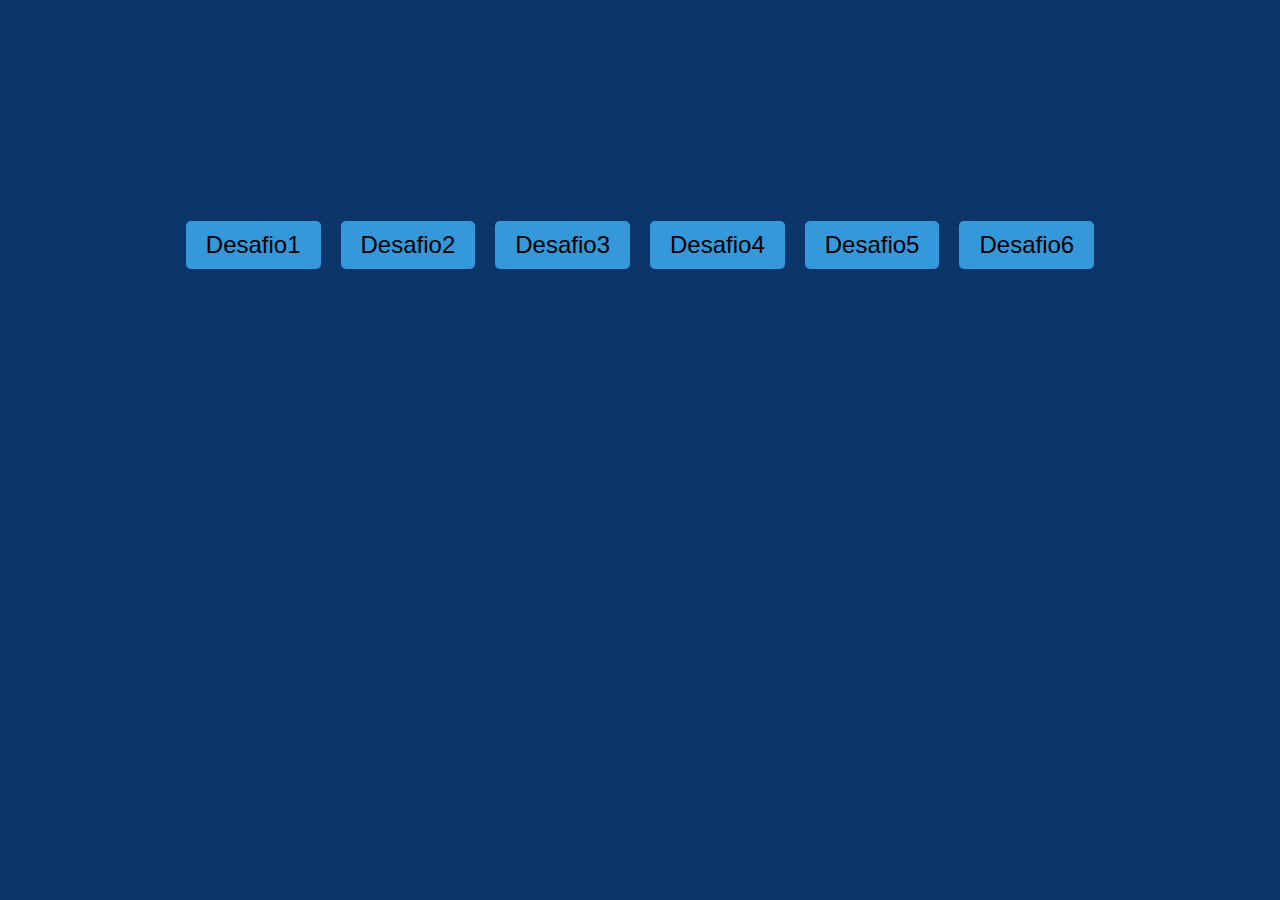
==== LogicaComJavaScriptFuncoes/3_DesafioFuncoes/index.html @ e594ff47 "Desafio 03 funcoes" ====
<!DOCTYPE html>
<html lang="en">
<head>
    <meta charset="UTF-8">
    <meta name="viewport" content="width=device-width, initial-scale=1.0">
    <link rel="stylesheet" href="style.css">
    <title>Document</title>
</head>
<body>
    <header>
        <h1></h1>
    </header>
    <main class="container">
        <button onclick="calcularIMC()" class="button">Desafio1</button>
        <button onclick="calcularFatorialDoNumero()" class="button">Desafio2</button>
        <button onclick="converterValorEmDolar()" class="button">Desafio3</button>
        <button onclick="areaDoPerimetro()" class="button">Desafio4</button>
        <button onclick="areaDoPerimetroCircular()" class="button">Desafio5</button>
        <button onclick="tabuadaDoNumero()" class="button">Desafio6</button>
    </main>
      <script src="app.js"></script>
</body>
</html>
---- LogicaComJavaScriptFuncoes/3_DesafioFuncoes/style.css ----
header {
  text-align: center;
  font-size: 30px;
  color: #279EFF;
}

main, html {
  margin: 0;
  padding: 0;
  height: 50%;
  display: flex;
  justify-content: center;
  align-items: center;
  background-color: #0C356A;
}

.container {
  text-align: center;
  color: #279EFF;
}

.button {
  padding: 10px 20px;
  margin: 10px;
  font-size: 24px;
  border: none;
  background-color: #3498db;
  cursor: pointer;
  border-radius: 5px;
}

.button:hover {
  background-color: #2980b9;
}
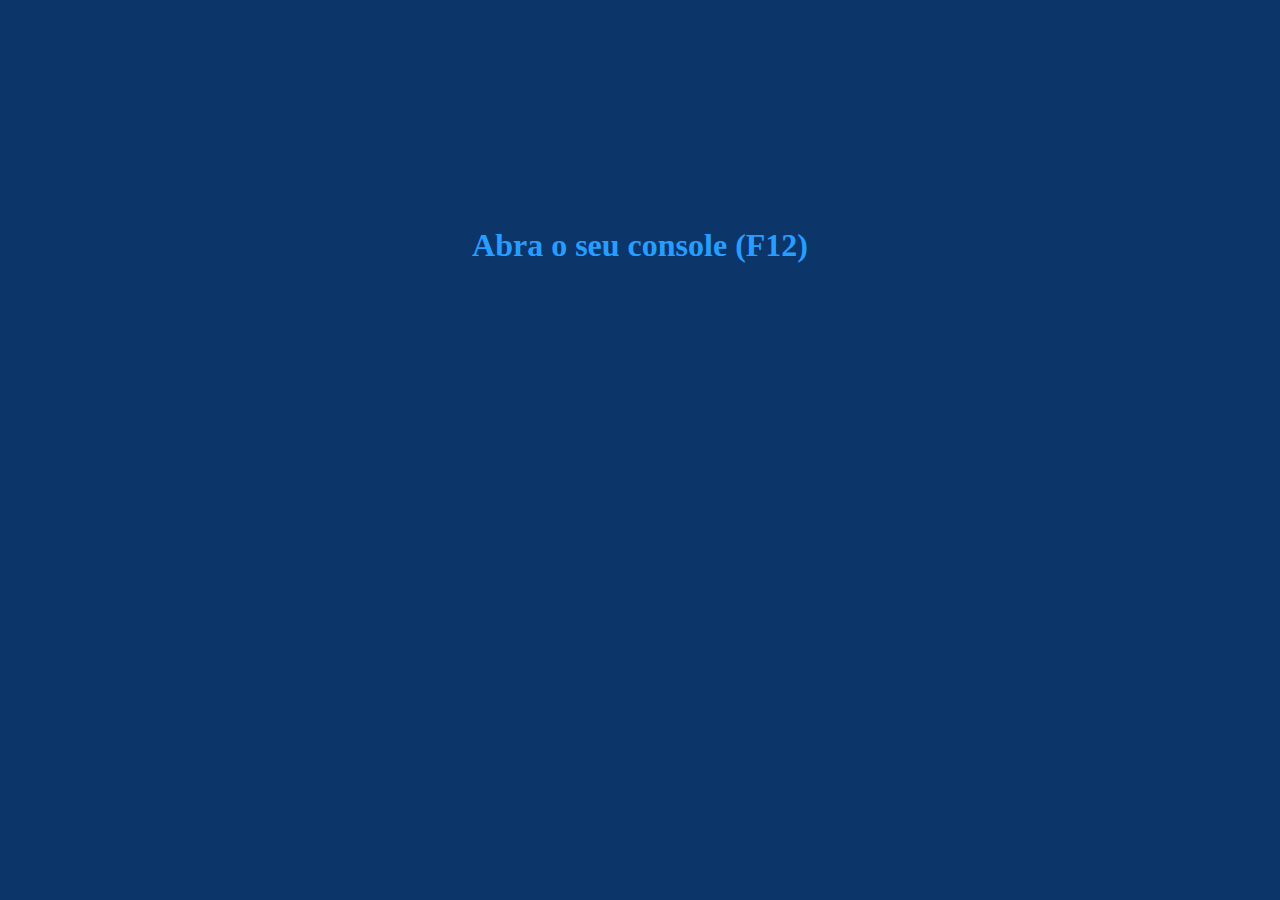
==== commit a8766f78: "Desafio 04 listas" ====
--- a/LogicaComJavaScriptFuncoes/3_DesafioFuncoes/index.html
+++ b/LogicaComJavaScriptFuncoes/3_DesafioFuncoes/index.html
@@ -11,12 +11,7 @@
         <h1></h1>
     </header>
     <main class="container">
-        <button onclick="calcularIMC()" class="button">Desafio1</button>
-        <button onclick="calcularFatorialDoNumero()" class="button">Desafio2</button>
-        <button onclick="converterValorEmDolar()" class="button">Desafio3</button>
-        <button onclick="areaDoPerimetro()" class="button">Desafio4</button>
-        <button onclick="areaDoPerimetroCircular()" class="button">Desafio5</button>
-        <button onclick="tabuadaDoNumero()" class="button">Desafio6</button>
+        <h1>Abra o seu console (F12)</h1>
     </main>
       <script src="app.js"></script>
 </body>
